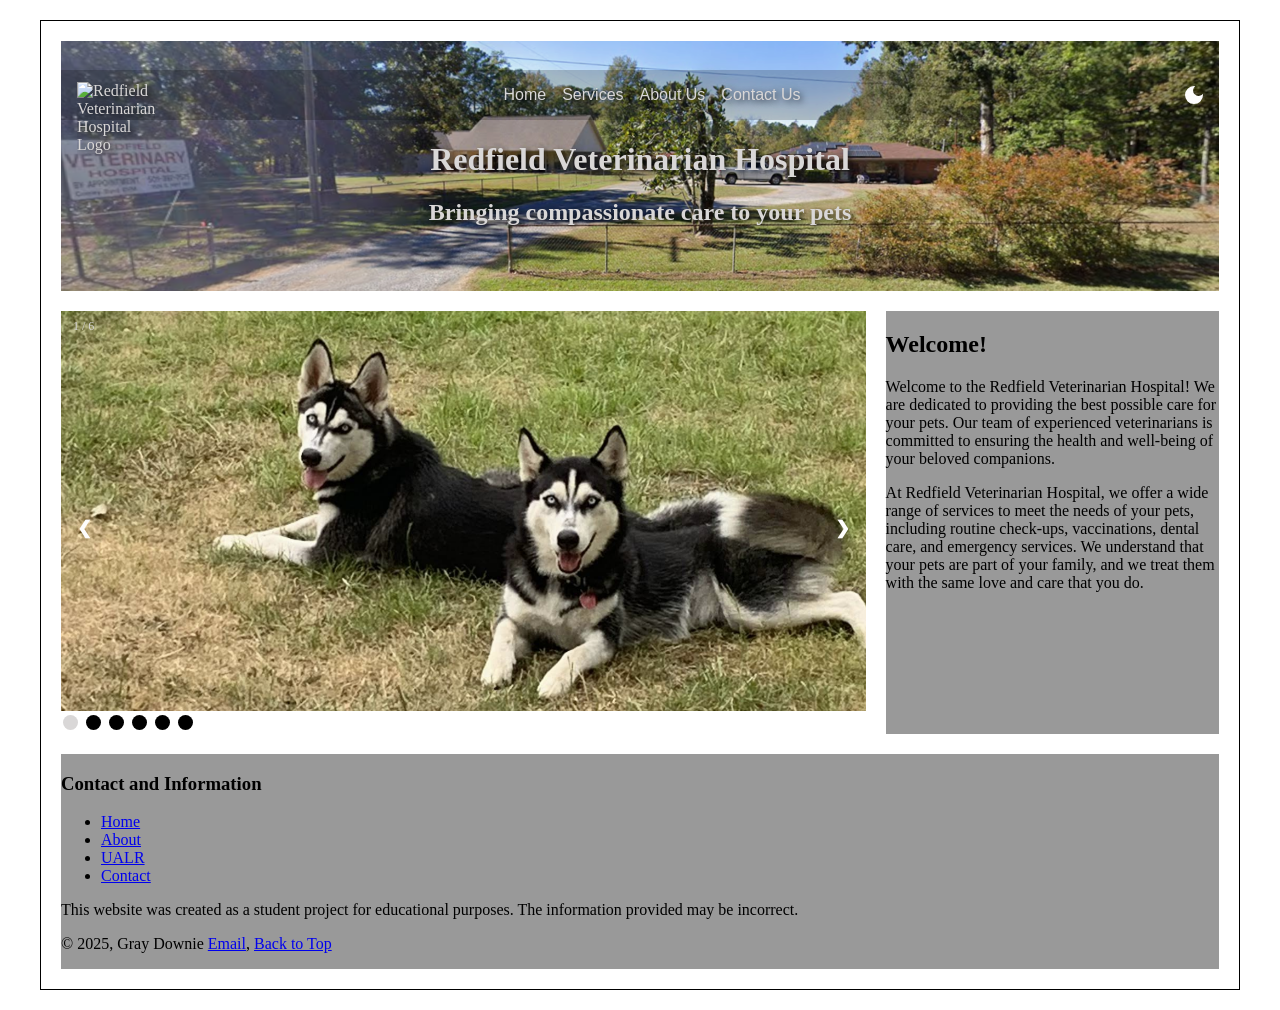
==== final/index.html @ 46cd088f "Rename final2 to final" ====
<!doctype html>
<html lang="en">
  <head>
    <meta charset="UTF-8" />
    <meta name="author" content="Gray Downie" />
    <meta name="viewport" content="width=device-width, initial-scale=1.0" />
    <meta
      name="description"
      content="Website for Redfield Veterinarian Hospital"
    />
    <link rel="stylesheet" href="./assets/css/style.css" />
    <link rel="icon" href="data:,">

    <title>Redfield Veterinarian Hospital</title>
  </head>
  <body>
    <main class="container">
      <header class="primary">
        <nav class="navbar">
          <div class="brand">
            <img
              class="logo"
              src="./assets/img/logo.webp"
              alt="Redfield Veterinarian Hospital Logo"
            />
          </div>
          <button aria-label="togggle menu" id="toggleMenu">
            <svg
              xmlns="http://www.w3.org/2000/svg"
              fill="none"
              viewBox="0 0 24 24"
              stroke-width="1.5"
              stroke="currentColor"
              class="openIcon"
            >
              <path
                stroke-linecap="round"
                stroke-linejoin="round"
                d="M3.75 6.75h16.5M3.75 12h16.5m-16.5 5.25h16.5"
              />
            </svg>
            <svg
              xmlns="http://www.w3.org/2000/svg"
              fill="none"
              viewBox="0 0 24 24"
              stroke-width="1.5"
              stroke="currentColor"
              class="closeIcon"
            >
              <path
                stroke-linecap="round"
                stroke-linejoin="round"
                d="M6 18 18 6M6 6l12 12"
              />
            </svg>
          </button>
          <div class="navbar-links">
            <ul>
              <li><a href="./index.html">Home</a></li>
              <li><a href="./services.html">Services</a></li>
              <li><a href="./about.html">About Us</a></li>
              <li><a href="./contact.html">Contact Us</a></li>
            </ul>
          </div>
          <li class="dark-mode-toggle">
            <button id="darkToggle" onclick="darkMode()">
              <svg
                xmlns="http://www.w3.org/2000/svg"
                height="24px"
                viewBox="0 -960 960 960"
                width="24px"
                fill="#e3e3e3"
              >
                <path
                  d="M480-120q-150 0-255-105T120-480q0-150 105-255t255-105q14 0 27.5 1t26.5 3q-41 29-65.5 75.5T444-660q0 90 63 153t153 63q55 0 101-24.5t75-65.5q2 13 3 26.5t1 27.5q0 150-105 255T480-120Z"
                />
              </svg>
              <svg
                xmlns="http://www.w3.org/2000/svg"
                height="24px"
                viewBox="0 -960 960 960"
                width="24px"
                fill="#e3e3e3"
              >
                <path
                  d="M480-280q-83 0-141.5-58.5T280-480q0-83 58.5-141.5T480-680q83 0 141.5 58.5T680-480q0 83-58.5 141.5T480-280ZM200-440H40v-80h160v80Zm720 0H760v-80h160v80ZM440-760v-160h80v160h-80Zm0 720v-160h80v160h-80ZM256-650l-101-97 57-59 96 100-52 56Zm492 496-97-101 53-55 101 97-57 59Zm-98-550 97-101 59 57-100 96-56-52ZM154-212l101-97 55 53-97 101-59-57Z"
                />
              </svg>
            </button>
          </li>
        </nav>
        <div class="header-text">
          <h1>Redfield Veterinarian Hospital</h1>
          <h2>Bringing compassionate care to your pets</h2>
        </div>
      </header>
      <section id="content">
        <div class="slideshow-container">
          <div class="mySlides fade">
            <div class="numbertext">1 / 6</div>
            <picture>
              <source media="(max-width: 600px)" srcset="./assets/img/dog-photo-1-small.webp">
              <img src="./assets/img/dog-photo-1.png" alt="Dog Photo">
            </picture>
          </div>
          <div class="mySlides fade">
            <div class="numbertext">2 / 6</div>
            <picture>
              <source media="(max-width: 600px)" srcset="./assets/img/dog-photo-2-small.webp">
              <img src="./assets/img/dog-photo-2.png" alt="Dog Photo">
            </picture>
          </div>
          <div class="mySlides fade">
            <div class="numbertext">3 / 6</div>
            <picture>
              <source media="(max-width: 600px)" srcset="./assets/img/dog-photo-3-small.webp">
              <img src="./assets/img/dog-photo-3.png" alt="Dog Photo">
            </picture>
          </div>
          <div class="mySlides fade">
            <div class="numbertext">4 / 6</div>
            <picture>
              <source media="(max-width: 600px)" srcset="./assets/img/dog-photo-4-small.webp">
              <img src="./assets/img/dog-photo-4.png" alt="Dog Photo">
            </picture>
          </div>
          <div class="mySlides fade">
            <div class="numbertext">5 / 6</div>
            <picture>
              <source media="(max-width: 600px)" srcset="./assets/img/chickens-small.webp">
              <img src="./assets/img/chickens.png" alt="Dog Photo">
            </picture>
          </div>
          <div class="mySlides fade">
            <div class="numbertext">6 / 6</div>
            <picture>
              <source media="(max-width: 600px)" srcset="./assets/img/dog-photo-5-small.webp">
              <img src="./assets/img/dog-photo-5.png" alt="Dog Photo">
            </picture>
          </div>
          <a class="prev" onclick="plusSlides(-1)">&#10094;</a>
          <a class="next" onclick="plusSlides(1)">&#10095;</a>
          <div>
            <span class="dot" onclick="currentSlide(1)"></span>
            <span class="dot" onclick="currentSlide(2)"></span>
            <span class="dot" onclick="currentSlide(3)"></span>
            <span class="dot" onclick="currentSlide(4)"></span>
            <span class="dot" onclick="currentSlide(5)"></span>
            <span class="dot" onclick="currentSlide(6)"></span>
          </div>
        </div>
      </section>
      <section id="aside">
        <h2>Welcome!</h2>
        <p>
          Welcome to the Redfield Veterinarian Hospital! We are dedicated to
          providing the best possible care for your pets. Our team of
          experienced veterinarians is committed to ensuring the health and
          well-being of your beloved companions.
        </p>
        <p>
          At Redfield Veterinarian Hospital, we offer a wide range of services to
          meet the needs of your pets, including routine check-ups,
          vaccinations, dental care, and emergency services. We understand that
          your pets are part of your family, and we treat them with the same
          love and care that you do.
        </p>
      </section>
      <!--.primary-->
      <footer class="primary">
        <h3>Contact and Information</h3>
        <nav>
          <ul title="Unordered List">
            <li><a href="../index.html">Home</a></li>
            <li>
              <a
                href="https://catalog.ualr.edu/preview_program.php?catoid=20&poid=5392"
                >About</a
              >
            </li>
            <li><a href="https://ualr.edu/" target="_blank">UALR</a></li>
            <li><a href="mailto:mathewdownie1234@gmail.com">Contact</a></li>
          </ul>
        </nav>
        <p>
          This website was created as a student project for educational
          purposes. The information provided may be incorrect.
        </p>
        <p></p>
        <p>
          &copy; 2025, Gray Downie <a href="mailto:msdownie@ualr.edu">Email</a>,
          <a href="#top">Back to Top</a>
        </p>
      </footer>
    </main>
    <!--.primary-->
    <script src="https://code.jquery.com/jquery-3.7.1.min.js"></script>
    <script src="./assets/js/scripts.js" defer></script>
  </body>
</html>
---- final/assets/css/style.css ----
:root {
    --dark-text: rgb(0, 0, 0);
    --light-text: rgb(217, 215, 215);
    --white: rgb(254, 253, 253);
}

html {
    box-sizing: border-box;
}

*,
*:before,
*:after {
    box-sizing: inherit;
}

/* -----------------------------------------------Main Styles----------------------------------------------- */
main {
    width: 100%;
    max-width: 1200px;
    margin: 20px auto;
    border: 1px solid #000;
    display: grid;
    grid-template-columns: repeat(10, 1fr);
    grid-template-rows: auto;
    gap: 20px;
    padding: 20px;
}

/* -----------------------------------------------Nav Bar----------------------------------------------- */
.navbar {
    width: 100%;
    display: flex;
    align-items: center;
    justify-content: space-between;
    background-color: rgb(0, 0, 0, 0.2);
    position: relative;
}

.navbar .brand {
    padding: 0.75rem 1rem;
    width: 50px;
    height: 50px;
    object-fit: contain;
}

.navbar-links ul {
    margin: 0;
    padding-right: 1rem;
    display: flex;
    gap: 1rem;
    list-style-type: none;
    font-family: sans-serif;
}

.navbar-links ul li a {
    color: var(--light-text);
    text-decoration: none;
}

.navbar-links ul li::marker{
    content: none;
}

#toggleMenu {
    background-color: transparent;
    border: 0;
    cursor: pointer;
    display: none;
    position: absolute;
    top: 0;
    right: 0;
}

#toggleMenu svg {
    height: 1.5rem;
    width: 1.5rem;
    color: var(--light-text);
    position: absolute;
    top: 0.75rem;
    right: 0.75rem;
}

#toggleMenu .openIcon {
    display: block;
}

#toggleMenu .closeIcon {
    display: none;
}

#toggleMenu.open .openIcon {
    display: none;
}

#toggleMenu.open .closeIcon {
    display: block;
}

/* -----------------------------------------------Header and Footer----------------------------------------------- */
header.primary {
    background: rgba(0, 0, 0, 0.4);
    grid-area: 1/1/2/11;
    background-image: url("../img/header-background-image.png");
    background-size: cover;
    background-repeat: no-repeat;
    height: 250px;
    display: flex;
    flex-direction: column;
    justify-content: center;
    align-items: center;
    color: var(--light-text);
    text-shadow: 2px 2px 6px rgba(0, 0, 0, 0.8);
}

.header-text {
    text-align: center;
    padding-bottom: 1rem;
}

footer.primary {
    background: rgba(0, 0, 0, 0.4);
    grid-area: 3/1/4/11;
}

/*-------------------------------------------------Dark Mode CSS------------------------------*/
.dark-mode {
    background-color: black;
    color: white;
}

.dark-mode header.primary nav ul a {
    color: white;
}

#darkToggle {
    height: 50px;
    width: 50px;
    padding: 0;
    display: flex;
    justify-content: center;
    align-items: center;
    background: transparent;
    border: none;
    cursor: pointer;
}

#darkToggle svg {
    fill: var(--white);
    width: 24px;
    height: 24px;
    display: block;
}

#darkToggle svg:last-child {
    display: none;
}

.dark-mode #darkToggle svg:first-child {
    display: none;
}

.dark-mode #darkToggle svg:last-child {
    display: block;
}

.dark-mode main {
    border: 1px solid white;
}

li.dark-mode-toggle {
    list-style: none;
}
/* -----------------------------------------------Content----------------------------------------------- */
#content {
    grid-area: 2/1/3/8;
}

#service {
    background: rgba(0, 0, 0, 0.4);
    grid-area: 2/1/3/11;
}

#about {
    background: rgba(0, 0, 0, 0.4);
    grid-area: 2/1/3/11;
}

#contact {
    background: rgba(0, 0, 0, 0.4);
    grid-area: 2/1/3/11;
}

#aside {
    background: rgba(0, 0, 0, 0.4);
    grid-area: 2/8/3/11;
}

footer .primary{
    grid-area: 3/1/4/11;
}

/* -----------------------------------------------Image Slide Show----------------------------------------------- */
.slideshow-container{
    max-width: 100%;
    position: relative;
    margin: auto;
}

.slideshow-container img{
    width: 100%;
    height: 400px;
    object-fit: cover;
}

.mySlides {
    display: none;
}

.mySlides img {
    width: 100%;
}

.mySlides div{
    text-align: center;
}

.prev, .next {
    cursor: pointer;
    position: absolute;
    top: 50%;
    width: auto;
    margin-top: -22px;
    padding: 16px;
    color: var(--white);
    font-size: 18px;
    font-weight: bold;
    transition: 0.6s ease;
    border-radius: 0 3px 3px 0;
    user-select: none;
}

.next{
    right: 0;
    border-radius: 3px 0 0 3px;
}

.prev:hover, .next:hover{
    background-color: rgba(0, 0, 0, 0.8);
}

.text{
    color: var(--light-text);
    font-size: 15px;
    padding: 8px 12px;
    position: absolute;
    bottom: 8px;
    width: 100%;
    text-align: center;
}

.numbertext{
    color: var(--light-text);
    font-size: 12px;
    padding: 8px 12px;
    position: absolute;
    top: 0;
}

.dot{
    cursor: pointer;
    height: 15px;
    width: 15px;
    margin: 0 2px;
    background-color: var(--dark-text);
    border-radius: 50%;
    display: inline-block;
    transition: background-color 0.6s ease;
}

.active, .dot:hover{
    background-color: var(--light-text);
}

.fade{
    animation-name: fade;
    animation-duration: 1.5s;
}

@keyframes fade{
    from {opacity: .4}
    to {opacity: 1}
}

/* -----------------------------------------------Media Queries----------------------------------------------- */
@media screen and (max-width: 768px) {
    main {
        width: 90%;
        grid-template-columns: repeat(6, 1fr);
    }

    #content {
        grid-area: 2/1/3/7;
    }

    #aside {
        grid-area: 3/1/4/7;
    }

    #toggleMenu {
        display: block;
    }

    .navbar {
        flex-direction: column;
        align-items: flex-start;
    }

    .navbar-links {
        width: 100%;
        display: none;
    }

    .navbar-links.open {
        display: block;
        position: absolute;
        top: 100%;
        left: 0;
        right: 0;
        z-index: 100;
    }

    .navbar-links ul {
        width: 100%;
        flex-direction: column;
        padding: 1rem;
        background-color: rgba(0, 0, 0, 0.8);
    }

    .brand img {
        content: url("../img/Logo-Tablet.webp");
    }
}


@media screen and (max-width: 600px) {
    .brand img {
        content: url("../img/Logo-Mobile.webp");
    }
}
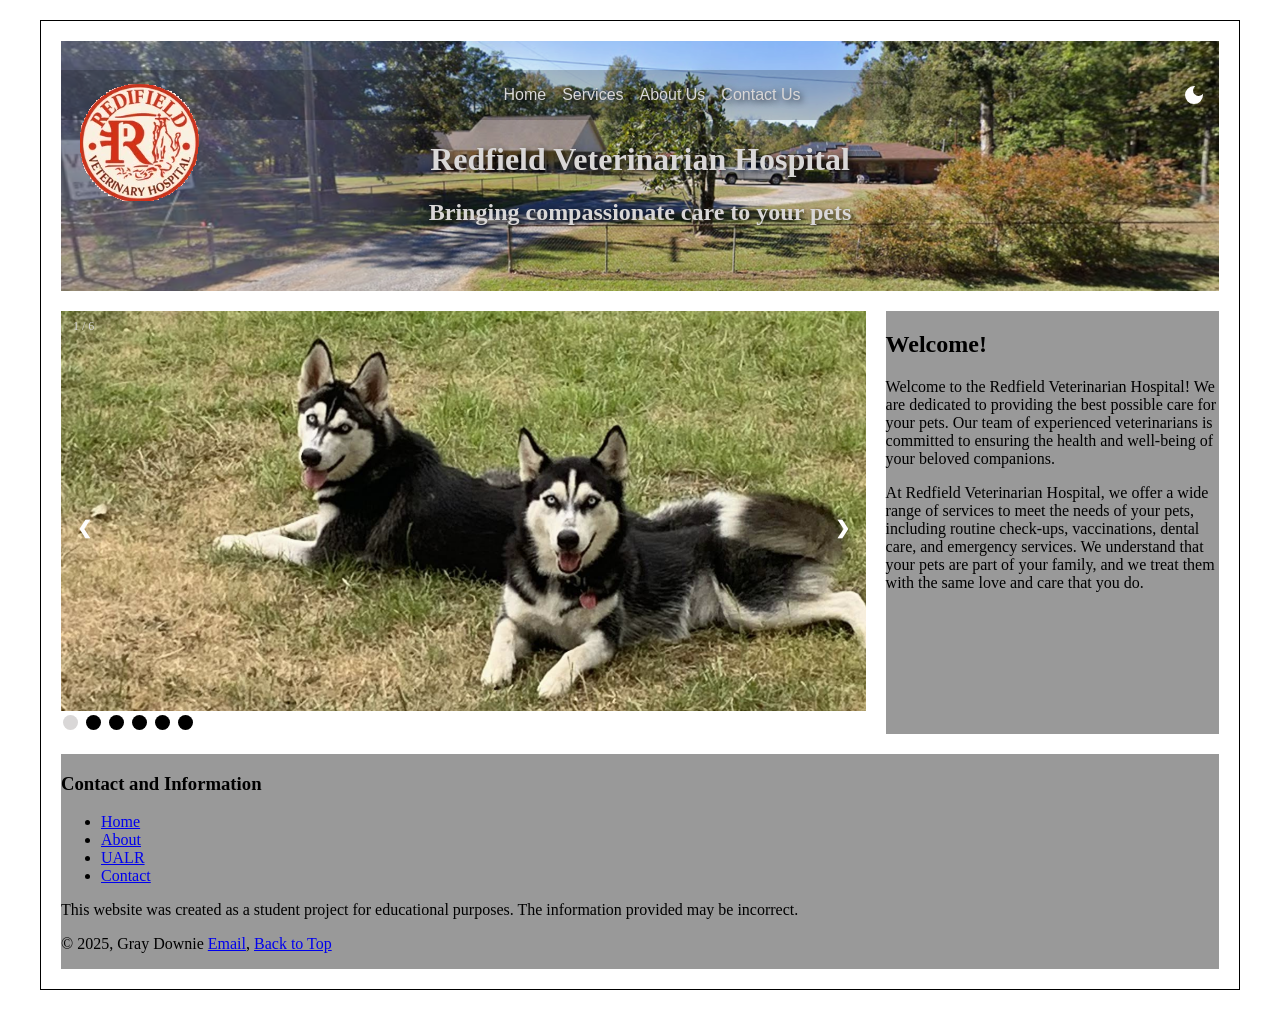
==== commit 49d578ab: "Final Logo Issue Fixed" ====
--- a/final/index.html
+++ b/final/index.html
@@ -20,7 +20,7 @@
           <div class="brand">
             <img
               class="logo"
-              src="./assets/img/logo.webp"
+              src="./assets/img/Logo.webp"
               alt="Redfield Veterinarian Hospital Logo"
             />
           </div>
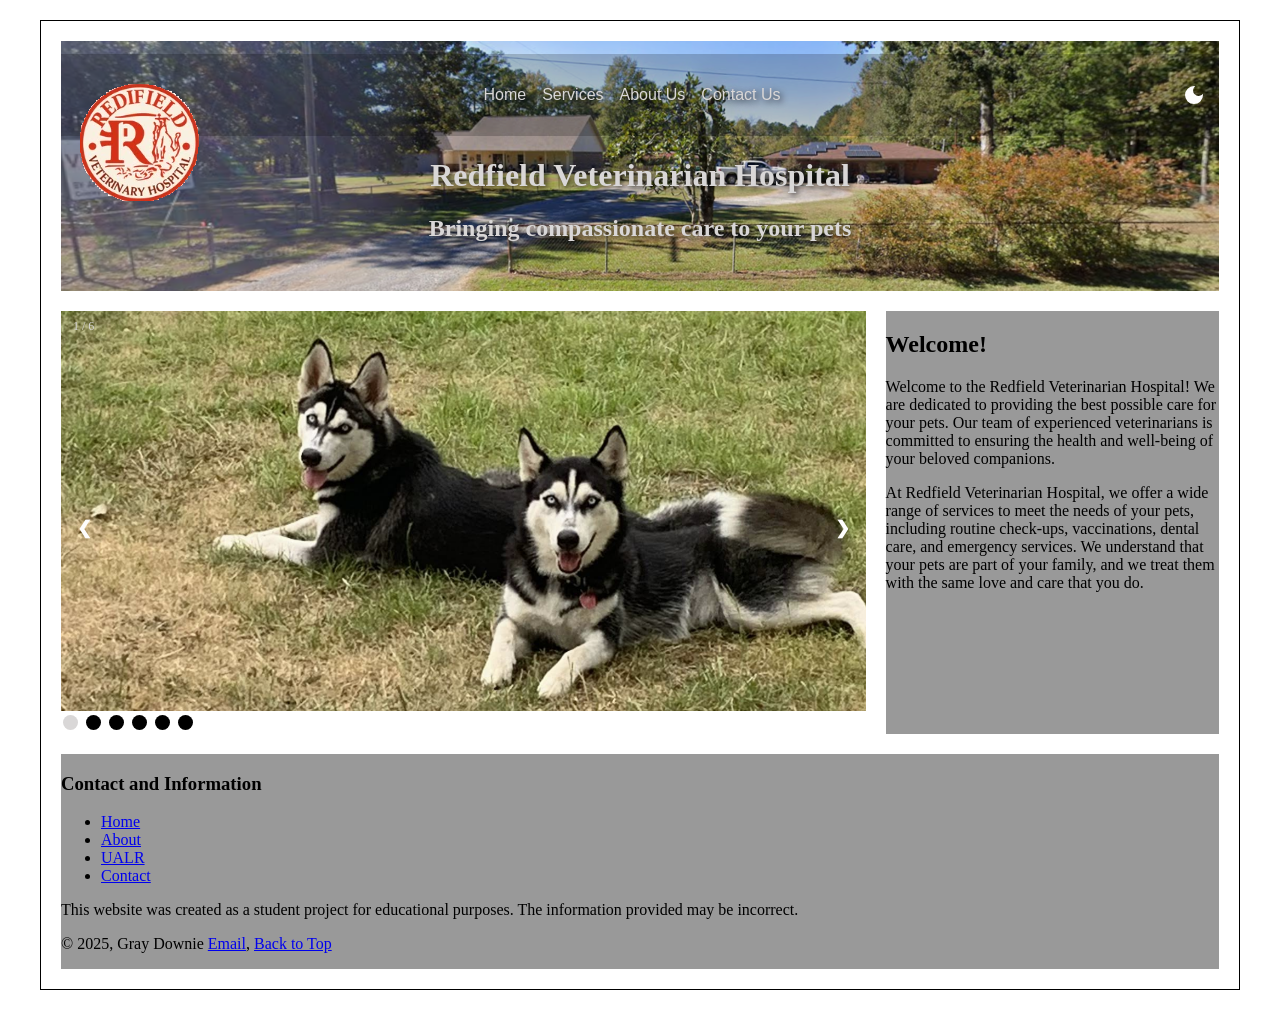
==== commit 9c0d8238: "Final 99% Done" ====
--- a/final/index.html
+++ b/final/index.html
@@ -9,7 +9,7 @@
       content="Website for Redfield Veterinarian Hospital"
     />
     <link rel="stylesheet" href="./assets/css/style.css" />
-    <link rel="icon" href="data:,">
+    <link rel="icon" href="data:," />
 
     <title>Redfield Veterinarian Hospital</title>
   </head>
@@ -62,32 +62,34 @@
               <li><a href="./contact.html">Contact Us</a></li>
             </ul>
           </div>
-          <li class="dark-mode-toggle">
-            <button id="darkToggle" onclick="darkMode()">
-              <svg
-                xmlns="http://www.w3.org/2000/svg"
-                height="24px"
-                viewBox="0 -960 960 960"
-                width="24px"
-                fill="#e3e3e3"
-              >
-                <path
-                  d="M480-120q-150 0-255-105T120-480q0-150 105-255t255-105q14 0 27.5 1t26.5 3q-41 29-65.5 75.5T444-660q0 90 63 153t153 63q55 0 101-24.5t75-65.5q2 13 3 26.5t1 27.5q0 150-105 255T480-120Z"
-                />
-              </svg>
-              <svg
-                xmlns="http://www.w3.org/2000/svg"
-                height="24px"
-                viewBox="0 -960 960 960"
-                width="24px"
-                fill="#e3e3e3"
-              >
-                <path
-                  d="M480-280q-83 0-141.5-58.5T280-480q0-83 58.5-141.5T480-680q83 0 141.5 58.5T680-480q0 83-58.5 141.5T480-280ZM200-440H40v-80h160v80Zm720 0H760v-80h160v80ZM440-760v-160h80v160h-80Zm0 720v-160h80v160h-80ZM256-650l-101-97 57-59 96 100-52 56Zm492 496-97-101 53-55 101 97-57 59Zm-98-550 97-101 59 57-100 96-56-52ZM154-212l101-97 55 53-97 101-59-57Z"
-                />
-              </svg>
-            </button>
-          </li>
+          <ul>
+            <li class="dark-mode-toggle">
+              <button id="darkToggle" onclick="darkMode()">
+                <svg
+                  xmlns="http://www.w3.org/2000/svg"
+                  height="24px"
+                  viewBox="0 -960 960 960"
+                  width="24px"
+                  fill="#e3e3e3"
+                >
+                  <path
+                    d="M480-120q-150 0-255-105T120-480q0-150 105-255t255-105q14 0 27.5 1t26.5 3q-41 29-65.5 75.5T444-660q0 90 63 153t153 63q55 0 101-24.5t75-65.5q2 13 3 26.5t1 27.5q0 150-105 255T480-120Z"
+                  />
+                </svg>
+                <svg
+                  xmlns="http://www.w3.org/2000/svg"
+                  height="24px"
+                  viewBox="0 -960 960 960"
+                  width="24px"
+                  fill="#e3e3e3"
+                >
+                  <path
+                    d="M480-280q-83 0-141.5-58.5T280-480q0-83 58.5-141.5T480-680q83 0 141.5 58.5T680-480q0 83-58.5 141.5T480-280ZM200-440H40v-80h160v80Zm720 0H760v-80h160v80ZM440-760v-160h80v160h-80Zm0 720v-160h80v160h-80ZM256-650l-101-97 57-59 96 100-52 56Zm492 496-97-101 53-55 101 97-57 59Zm-98-550 97-101 59 57-100 96-56-52ZM154-212l101-97 55 53-97 101-59-57Z"
+                  />
+                </svg>
+              </button>
+            </li>
+          </ul>
         </nav>
         <div class="header-text">
           <h1>Redfield Veterinarian Hospital</h1>
@@ -99,43 +101,61 @@
           <div class="mySlides fade">
             <div class="numbertext">1 / 6</div>
             <picture>
-              <source media="(max-width: 600px)" srcset="./assets/img/dog-photo-1-small.webp">
-              <img src="./assets/img/dog-photo-1.png" alt="Dog Photo">
+              <source
+                media="(max-width: 600px)"
+                srcset="./assets/img/dog-photo-1-small.webp"
+              />
+              <img src="./assets/img/dog-photo-1.png" alt="Dog Photo" />
             </picture>
           </div>
           <div class="mySlides fade">
             <div class="numbertext">2 / 6</div>
             <picture>
-              <source media="(max-width: 600px)" srcset="./assets/img/dog-photo-2-small.webp">
-              <img src="./assets/img/dog-photo-2.png" alt="Dog Photo">
+              <source
+                media="(max-width: 600px)"
+                srcset="./assets/img/dog-photo-2-small.webp"
+              />
+              <img src="./assets/img/dog-photo-2.png" alt="Dog Photo" />
             </picture>
           </div>
           <div class="mySlides fade">
             <div class="numbertext">3 / 6</div>
             <picture>
-              <source media="(max-width: 600px)" srcset="./assets/img/dog-photo-3-small.webp">
-              <img src="./assets/img/dog-photo-3.png" alt="Dog Photo">
+              <source
+                media="(max-width: 600px)"
+                srcset="./assets/img/dog-photo-3-small.webp"
+              />
+              <img src="./assets/img/dog-photo-3.png" alt="Dog Photo" />
             </picture>
           </div>
           <div class="mySlides fade">
             <div class="numbertext">4 / 6</div>
             <picture>
-              <source media="(max-width: 600px)" srcset="./assets/img/dog-photo-4-small.webp">
-              <img src="./assets/img/dog-photo-4.png" alt="Dog Photo">
+              <source
+                media="(max-width: 600px)"
+                srcset="./assets/img/dog-photo-4-small.webp"
+              />
+              <img src="./assets/img/dog-photo-4.png" alt="Dog Photo" />
             </picture>
           </div>
           <div class="mySlides fade">
             <div class="numbertext">5 / 6</div>
             <picture>
-              <source media="(max-width: 600px)" srcset="./assets/img/chickens-small.webp">
-              <img src="./assets/img/chickens.png" alt="Dog Photo">
+              <source
+                media="(max-width: 600px)"
+                srcset="./assets/img/chickens-small.webp"
+              />
+              <img src="./assets/img/chickens.png" alt="Dog Photo" />
             </picture>
           </div>
           <div class="mySlides fade">
             <div class="numbertext">6 / 6</div>
             <picture>
-              <source media="(max-width: 600px)" srcset="./assets/img/dog-photo-5-small.webp">
-              <img src="./assets/img/dog-photo-5.png" alt="Dog Photo">
+              <source
+                media="(max-width: 600px)"
+                srcset="./assets/img/dog-photo-5-small.webp"
+              />
+              <img src="./assets/img/dog-photo-5.png" alt="Dog Photo" />
             </picture>
           </div>
           <a class="prev" onclick="plusSlides(-1)">&#10094;</a>
@@ -159,8 +179,8 @@
           well-being of your beloved companions.
         </p>
         <p>
-          At Redfield Veterinarian Hospital, we offer a wide range of services to
-          meet the needs of your pets, including routine check-ups,
+          At Redfield Veterinarian Hospital, we offer a wide range of services
+          to meet the needs of your pets, including routine check-ups,
           vaccinations, dental care, and emergency services. We understand that
           your pets are part of your family, and we treat them with the same
           love and care that you do.
--- a/final/assets/css/style.css
+++ b/final/assets/css/style.css
@@ -293,7 +293,7 @@
 }
 
 /* -----------------------------------------------Media Queries----------------------------------------------- */
-@media screen and (max-width: 768px) {
+@media screen and (max-width: 868px) {
     main {
         width: 90%;
         grid-template-columns: repeat(6, 1fr);
